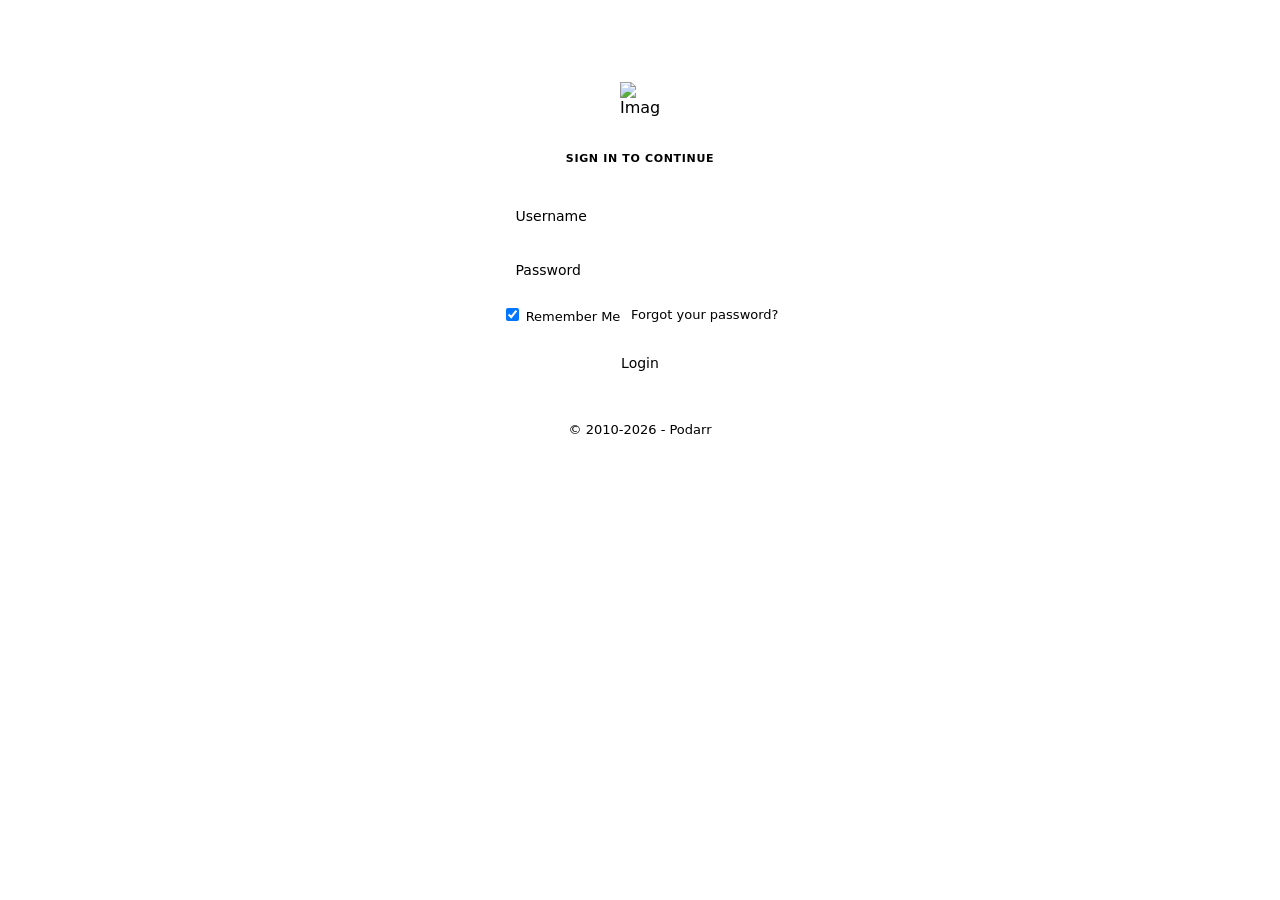
==== frontend/src/login.html @ 968a9957 "Add podcast library, tracker downloads and subscription feeds Build Podarr on the Sonarr backend wit" ====
<!DOCTYPE html>
<html lang="en">
  <head>
    <meta charset="utf-8" />
    <meta name="viewport" content="width=device-width, initial-scale=1.0" />

    <!-- Chrome, Opera, and Firefox OS -->
    <meta
      name="theme-color"
      content="#e8ebf1"
      media="(prefers-color-scheme: light)"
    />
    <meta
      name="theme-color"
      content="#1b1f26"
      media="(prefers-color-scheme: dark)"
    />
    <!-- Windows Phone -->
    <meta name="msapplication-navbutton-color" content="#1b1f26" />
    <!-- Android/Apple Phone -->
    <meta name="mobile-web-app-capable" content="yes" />
    <meta name="apple-mobile-web-app-capable" content="yes" />
    <meta
      name="apple-mobile-web-app-status-bar-style"
      content="black-translucent"
    />
    <meta name="format-detection" content="telephone=no" />

    <meta name="description" content="Podarr" />

    <link
      rel="apple-touch-icon"
      sizes="180x180"
      href="/Content/Images/Icons/apple-touch-icon.png"
    />
    <link
      rel="icon"
      type="image/png"
      sizes="32x32"
      href="/Content/Images/Icons/favicon-32x32.png"
    />
    <link
      rel="icon"
      type="image/png"
      sizes="16x16"
      href="/Content/Images/Icons/favicon-16x16.png"
    />
    <link
      rel="manifest"
      href="/Content/manifest.json"
      crossorigin="use-credentials"
    />
    <link
      rel="mask-icon"
      href="/Content/Images/Icons/safari-pinned-tab.svg"
      color="#00ccff"
    />
    <link
      rel="shortcut icon"
      type="image/ico"
      href="/favicon.ico"
      data-no-hash
    />
    <meta name="msapplication-config" content="/Content/browserconfig.xml" />

    <link rel="stylesheet" type="text/css" href="/Content/theme.css" />
    <link rel="stylesheet" type="text/css" href="/Content/Fonts/fonts.css" />

    <title>Login - Podarr</title>

    <script type="text/javascript">
      var theme = '_THEME_';
      var defaultDark = window.matchMedia(
        '(prefers-color-scheme: dark)'
      ).matches;

      document.documentElement.dataset.theme =
        theme === 'dark' || (theme === 'auto' && defaultDark) ? 'dark' : 'light';
    </script>

    <style>
      html {
        background-color: var(--paper);
      }

      body {
        background-color: var(--paper);
        color: var(--textColor);
        font-family: 'Inter', ui-sans-serif, system-ui, 'Helvetica Neue',
          'Helvetica', 'Arial', sans-serif;
        -webkit-font-smoothing: antialiased;
        -moz-osx-font-smoothing: grayscale;
      }

      .center {
        display: flex;
        justify-content: center;
      }

      .content {
        flex: 0 0 325px;
      }

      .logo {
        width: 40px;
        height: 40px;
      }

      .panel {
        margin-top: 50px;
        border: 1px solid var(--hairline);
        border-radius: 12px;
        background-color: var(--paperCard);
      }

      .panel-header {
        display: flex;
        justify-content: center;
        padding: 24px 24px 0;
      }

      .panel-body {
        padding: 20px 24px 24px;
      }

      .sign-in {
        padding: 10px 0 16px;
        color: var(--inkMuted);
        text-align: center;
        text-transform: uppercase;
        letter-spacing: 0.06em;
        font-weight: 600;
        font-size: 11px;
      }

      .form-group {
        margin: 16px 0;
      }

      .form-input {
        box-sizing: border-box;
        padding: 10px 14px;
        width: 100%;
        height: 38px;
        border: 1px solid var(--inputBorderColor);
        border-radius: 8px;
        background-color: var(--inputBackgroundColor);
        color: var(--ink);
        font-size: 14px;
        font-family: inherit;
        line-height: 1.4;
      }

      .form-input::placeholder {
        color: var(--inkFaint);
      }

      .form-input:focus {
        outline: 0;
        border-color: var(--accent);
        background-color: var(--paperCard);
        box-shadow: none;
      }

      .button {
        box-sizing: border-box;
        display: block;
        overflow: hidden;
        margin-top: 20px;
        padding: 11px 20px;
        width: 100%;
        border: 1px solid var(--primaryBorderColor);
        border-radius: 8px;
        background-color: var(--primaryBackgroundColor);
        color: var(--primaryButtonColor);
        vertical-align: middle;
        text-align: center;
        text-decoration: none;
        white-space: nowrap;
        font-weight: 500;
        font-size: 14px;
        font-family: inherit;
        line-height: 1.2;
        cursor: pointer;
      }

      .button:hover {
        border-color: var(--primaryHoverBorderColor);
        background-color: var(--primaryHoverBackgroundColor);
        color: var(--primaryButtonColor);
        text-decoration: none;
      }

      .button-default {
        border-color: var(--defaultBorderColor);
        background-color: var(--defaultBackgroundColor);
        color: var(--defaultColor);
      }

      .button-default:hover {
        border-color: var(--defaultHoverBorderColor);
        background-color: var(--defaultHoverBackgroundColor);
        color: var(--defaultColor);
      }

      .copy {
        margin-top: 15px;
        color: var(--inkMuted);
        text-align: center;
        font-size: 13px;
      }

      .remember-me-container {
        display: flex;
        justify-content: space-between;
        align-items: center;
      }

      .remember-me {
        color: var(--inkSoft);
        font-size: 13px;
      }

      .forgot-password {
        margin-left: auto;
        color: var(--inkMuted);
        text-decoration: none;
        font-size: 13px;
      }

      .forgot-password:focus,
      .forgot-password:hover {
        color: var(--ink);
        text-decoration: underline;
      }

      .forgot-password:visited {
        color: var(--inkMuted);
      }

      .reset-note {
        margin-top: 15px;
        color: var(--textColor);
        font-size: 13px;
        line-height: 1.4;
      }

      .reset-note code {
        color: var(--accent);
        white-space: nowrap;
        font-family: ui-monospace, SFMono-Regular, Menlo, Consolas, monospace;
        font-size: 12px;
      }

      .back-to-login {
        display: block;
        margin-top: 15px;
        color: var(--forgotPasswordColor);
        text-decoration: none;
        text-align: center;
        font-size: 13px;
      }

      .reset-succeeded {
        margin-top: 20px;
        color: var(--textColor);
        font-size: 14px;
      }

      .login-failed {
        margin-top: 20px;
        color: var(--dangerColor);
        text-align: center;
        font-size: 13px;
      }

      .hidden {
        display: none;
      }

      .oidc-misconfigured-message {
        display: none;
        line-height: 1.4;
        text-align: center;
      }

      .oidc-misconfigured .oidc-misconfigured-message {
        display: block;
      }

      .oidc-only {
        display: none;
      }

      .auth-oidc .forms-only {
        display: none;
      }

      .auth-oidc .oidc-only {
        display: block;
      }

      .oidc-misconfigured #sso-login {
        opacity: 0.5;
        cursor: default;
        pointer-events: none;
      }

      @media (pointer: coarse) {
        .form-input {
          font-size: 16px;
        }
      }
    </style>
  </head>

  <body class="auth-_AUTH_METHOD_">
    <div class="center">
      <div class="content">
        <div class="panel">
          <div class="panel-header">
            <img src="/Content/Images/logo.svg" alt="Image" class="logo" />
          </div>

          <div id="sign-in-panel" class="panel-body">
            <div class="sign-in">SIGN IN TO CONTINUE</div>

            <form
              role="form"
              data-parsley-validate=""
              novalidate=""
              class="mb-lg forms-only"
              method="POST"
            >
              <div class="form-group">
                <input
                  type="email"
                  name="username"
                  class="form-input"
                  placeholder="Username"
                  autocomplete="off"
                  pattern=".{1,}"
                  required
                  title="User name is required"
                  autofocus="true"
                  autocapitalize="false"
                />
              </div>

              <div class="form-group">
                <input
                  type="password"
                  name="password"
                  class="form-input"
                  placeholder="Password"
                  required
                />
              </div>

              <div class="remember-me-container">
                <span class="remember-me">
                  <input
                    type="checkbox"
                    name="rememberMe"
                    id="rememberMe"
                    checked="checked"
                  />
                  <label for="rememberMe">Remember Me</label>
                </span>

                <a href="login?resetPassword=true" class="forgot-password"
                  >Forgot your password?</a
                >
              </div>
              <button type="submit" class="button">Login</button>

              <div id="login-failed" class="login-failed hidden">
                Incorrect Username or Password
              </div>

              <div id="password-reset" class="reset-succeeded hidden">
                Your password has been reset, sign in with your new password.
              </div>
            </form>

            <div class="oidc-only">
              <a id="sso-login" class="button" href="__URL_BASE__/login/sso"
                >Login</a
              >

              <div class="login-failed oidc-misconfigured-message">
                OIDC authentication is enabled, but isn't configured correctly.
                Update the OIDC settings in your config file to continue.
              </div>

              <div id="sso-failed" class="login-failed hidden">
                Unable to sign in with your identity provider
              </div>
            </div>
          </div>

          <div id="reset-request-panel" class="panel-body hidden">
            <div class="sign-in">RESET YOUR PASSWORD</div>

            <form role="form" method="POST" action="reset-password/request">
              <div class="reset-note">
                Podarr will write a single-use reset token to its log file. Copy
                it from the <code>Auth-ResetRequested</code> line in the latest
                log.
              </div>

              <button type="submit" class="button">Write a reset token to the log</button>
            </form>

            <a
              href="login?resetPassword=true&amp;tokenSent=true"
              class="button button-default"
              >I already have a reset token</a
            >

            <a href="login" class="back-to-login">Back to sign in</a>
          </div>

          <div id="reset-panel" class="panel-body hidden">
            <div class="sign-in">RESET YOUR PASSWORD</div>

            <form role="form" method="POST" action="reset-password">
              <div class="reset-note">
                Enter the token from the <code>Auth-ResetRequested</code> line in
                the log. It's valid for 15 minutes and can only be used once.
                If you set <code>SONARR__AUTH__RESETTOKEN</code>, enter its value
                instead.
              </div>

              <div class="form-group">
                <input
                  type="text"
                  name="token"
                  class="form-input"
                  placeholder="Reset token"
                  autocomplete="off"
                  autocapitalize="false"
                  required
                  autofocus="true"
                />
              </div>

              <div class="form-group">
                <input
                  type="text"
                  name="username"
                  class="form-input"
                  placeholder="Username"
                  autocomplete="off"
                  autocapitalize="false"
                  required
                />
              </div>

              <div class="form-group">
                <input
                  type="password"
                  name="password"
                  class="form-input"
                  placeholder="New password"
                  required
                />
              </div>

              <div class="form-group">
                <input
                  type="password"
                  name="passwordConfirmation"
                  class="form-input"
                  placeholder="Confirm new password"
                  required
                />
              </div>

              <button type="submit" class="button">Reset password</button>

              <div id="reset-failed" class="login-failed hidden">
                Invalid or expired reset token
              </div>

              <div id="reset-invalid" class="login-failed hidden">
                Username and password are required, and the passwords must match
              </div>

              <div id="token-unavailable" class="reset-note hidden">
                A new reset token wasn't written to the log. One may already be
                active, so check the log first. Restarting Podarr clears it and
                lets you request another.
              </div>
            </form>

            <a href="login" class="back-to-login">Back to sign in</a>
          </div>
        </div>

        <div id="copy" class="copy hidden">
          <span>&copy;</span>
          <span id="year"></span>
          <span>-</span>
          <span>Podarr</span>
        </div>
      </div>
    </div>
  </body>

  <script type="text/javascript">
    var yearSpan = document.getElementById('year');
    yearSpan.innerHTML = '2010-' + new Date().getFullYear();

    var copyDiv = document.getElementById('copy');
    copyDiv.classList.remove('hidden');

    var searchParams = new URLSearchParams(window.location.search);

    if (searchParams.get('resetPassword') === 'true') {
      document.getElementById('sign-in-panel').classList.add('hidden');

      if (searchParams.get('tokenSent') === 'true') {
        document.getElementById('reset-panel').classList.remove('hidden');

        if (searchParams.get('resetFailed') === 'true') {
          document.getElementById('reset-failed').classList.remove('hidden');
        }

        if (searchParams.get('resetInvalid') === 'true') {
          document.getElementById('reset-invalid').classList.remove('hidden');
        }

        if (searchParams.get('tokenUnavailable') === 'true') {
          document.getElementById('token-unavailable').classList.remove('hidden');
        }
      } else {
        document.getElementById('reset-request-panel').classList.remove('hidden');
      }
    }

    if (searchParams.get('passwordReset') === 'true') {
      document.getElementById('password-reset').classList.remove('hidden');
    }

    if (searchParams.get('loginFailed') === 'true') {
      var loginFailedDiv = document.getElementById('login-failed');
      var lockoutUntil = parseInt(searchParams.get('lockoutUntil'), 10);
      var lockoutTimer = null;

      if (isNaN(lockoutUntil)) {
        loginFailedDiv.classList.remove('hidden');
      } else if (lockoutUntil > Date.now()) {
        var submitButton = document.querySelector('button[type="submit"]');

        submitButton.disabled = true;
        loginFailedDiv.classList.remove('hidden');

        var updateLockout = function () {
          var remainingSeconds = Math.ceil((lockoutUntil - Date.now()) / 1000);

          if (remainingSeconds <= 0) {
            clearInterval(lockoutTimer);
            submitButton.disabled = false;
            loginFailedDiv.classList.add('hidden');

            return;
          }

          var minutes = Math.floor(remainingSeconds / 60);
          var seconds = remainingSeconds % 60;
          var remaining = minutes + ':' + (seconds < 10 ? '0' : '') + seconds;

          loginFailedDiv.innerHTML =
            'Too many failed sign in attempts. Please try again in ' + remaining + '.';
        };

        updateLockout();

        lockoutTimer = setInterval(updateLockout, 1000);
      } else {
        loginFailedDiv.classList.remove('hidden');
      }
    }

    if (window.location.search.indexOf('ssoFailed=true') > -1) {
      var ssoFailedDiv = document.getElementById('sso-failed');

      ssoFailedDiv.classList.remove('hidden');
    }

    var ssoButton = document.getElementById('sso-login');

    if (ssoButton) {
      var params = new URLSearchParams(window.location.search);
      var returnUrl = params.get('returnUrl');
      if (returnUrl) {
        ssoButton.href = ssoButton.href + '?returnUrl=' + encodeURIComponent(returnUrl);
      }
    }
  </script>
</html>
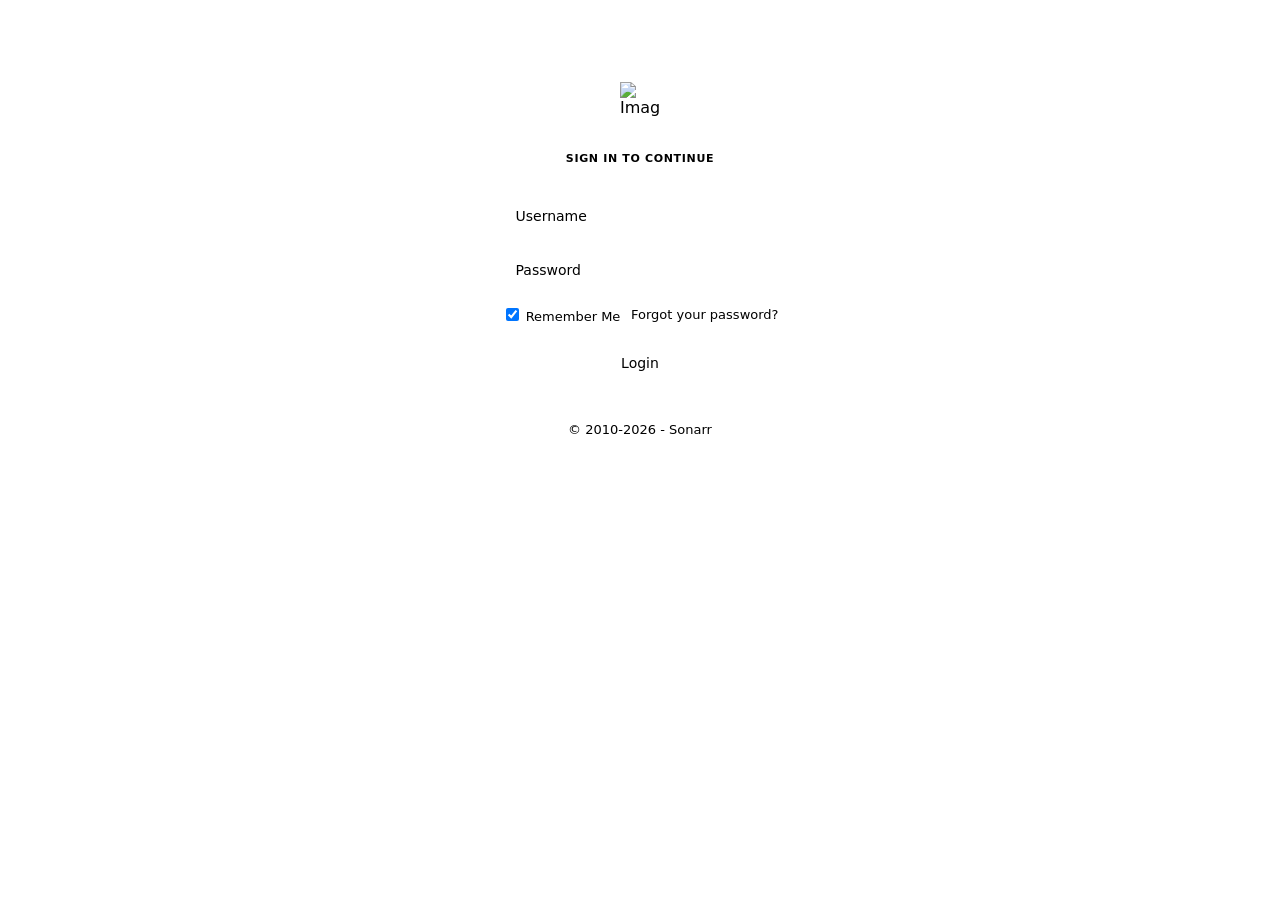
==== commit 8be7e087: "Merge branch 'Sonarr:develop' into podcasts" ====
--- a/frontend/src/login.html
+++ b/frontend/src/login.html
@@ -26,7 +26,7 @@
     />
     <meta name="format-detection" content="telephone=no" />
 
-    <meta name="description" content="Podarr" />
+    <meta name="description" content="Sonarr" />
 
     <link
       rel="apple-touch-icon"
@@ -66,7 +66,7 @@
     <link rel="stylesheet" type="text/css" href="/Content/theme.css" />
     <link rel="stylesheet" type="text/css" href="/Content/Fonts/fonts.css" />
 
-    <title>Login - Podarr</title>
+    <title>Login - Sonarr</title>
 
     <script type="text/javascript">
       var theme = '_THEME_';
@@ -404,7 +404,7 @@
 
             <form role="form" method="POST" action="reset-password/request">
               <div class="reset-note">
-                Podarr will write a single-use reset token to its log file. Copy
+                Sonarr will write a single-use reset token to its log file. Copy
                 it from the <code>Auth-ResetRequested</code> line in the latest
                 log.
               </div>
@@ -489,7 +489,7 @@
 
               <div id="token-unavailable" class="reset-note hidden">
                 A new reset token wasn't written to the log. One may already be
-                active, so check the log first. Restarting Podarr clears it and
+                active, so check the log first. Restarting Sonarr clears it and
                 lets you request another.
               </div>
             </form>
@@ -502,7 +502,7 @@
           <span>&copy;</span>
           <span id="year"></span>
           <span>-</span>
-          <span>Podarr</span>
+          <span>Sonarr</span>
         </div>
       </div>
     </div>
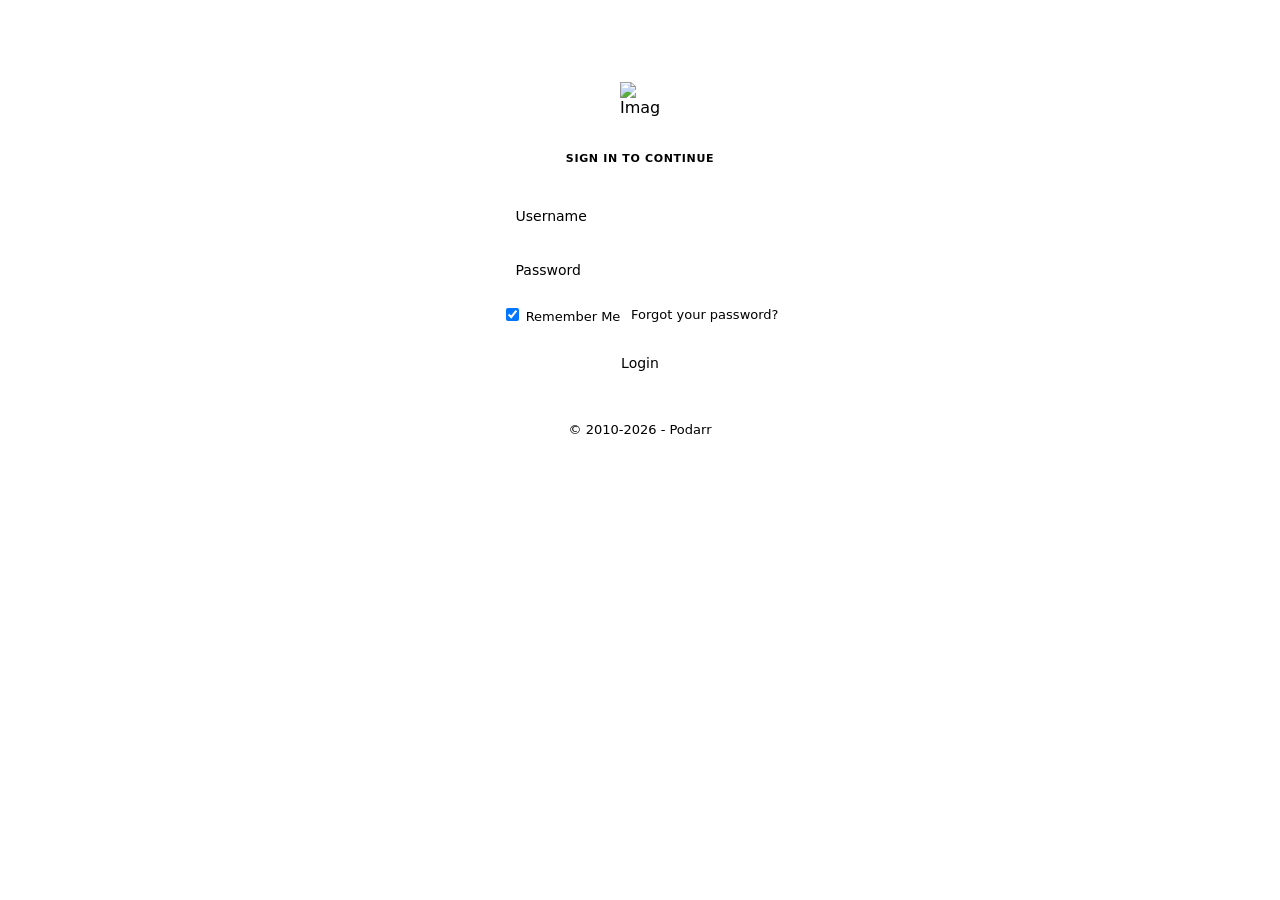
==== commit 08f93996: "Merge 968a9957e8b6ce9d020470a962aabb5342975aa8 into b3d4bb8c18f7feb6744a6cd3231279a45351bb5e" ====
--- a/frontend/src/login.html
+++ b/frontend/src/login.html
@@ -26,7 +26,7 @@
     />
     <meta name="format-detection" content="telephone=no" />
 
-    <meta name="description" content="Sonarr" />
+    <meta name="description" content="Podarr" />
 
     <link
       rel="apple-touch-icon"
@@ -66,7 +66,7 @@
     <link rel="stylesheet" type="text/css" href="/Content/theme.css" />
     <link rel="stylesheet" type="text/css" href="/Content/Fonts/fonts.css" />
 
-    <title>Login - Sonarr</title>
+    <title>Login - Podarr</title>
 
     <script type="text/javascript">
       var theme = '_THEME_';
@@ -404,7 +404,7 @@
 
             <form role="form" method="POST" action="reset-password/request">
               <div class="reset-note">
-                Sonarr will write a single-use reset token to its log file. Copy
+                Podarr will write a single-use reset token to its log file. Copy
                 it from the <code>Auth-ResetRequested</code> line in the latest
                 log.
               </div>
@@ -489,7 +489,7 @@
 
               <div id="token-unavailable" class="reset-note hidden">
                 A new reset token wasn't written to the log. One may already be
-                active, so check the log first. Restarting Sonarr clears it and
+                active, so check the log first. Restarting Podarr clears it and
                 lets you request another.
               </div>
             </form>
@@ -502,7 +502,7 @@
           <span>&copy;</span>
           <span id="year"></span>
           <span>-</span>
-          <span>Sonarr</span>
+          <span>Podarr</span>
         </div>
       </div>
     </div>
